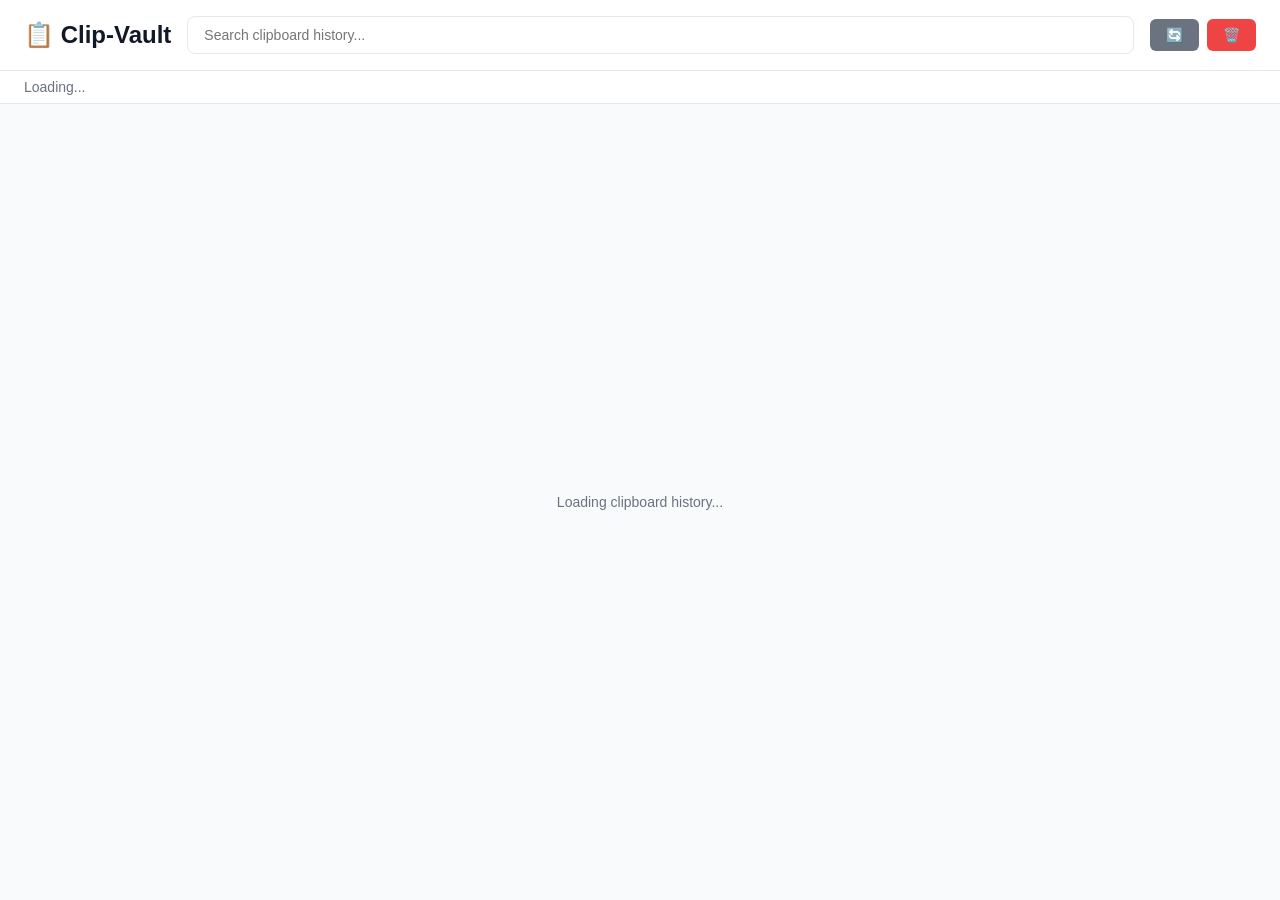
==== ui/index.html @ 3428e903 "Initial commit: Complete clipboard manager implementation - Cross-platform clipboard monitoring with" ====
<!DOCTYPE html>
<html lang="en">
<head>
    <meta charset="UTF-8">
    <meta name="viewport" content="width=device-width, initial-scale=1.0">
    <title>Clip-Vault</title>
    <link rel="stylesheet" href="styles.css">
</head>
<body>
    <div class="app">
        <header class="header">
            <h1>📋 Clip-Vault</h1>
            <div class="search-bar">
                <input 
                    type="text" 
                    id="searchInput" 
                    placeholder="Search clipboard history..." 
                    class="search-input"
                />
            </div>
            <div class="header-actions">
                <button id="refreshBtn" class="btn btn-secondary" title="Refresh">
                    🔄
                </button>
                <button id="clearBtn" class="btn btn-danger" title="Clear History">
                    🗑️
                </button>
            </div>
        </header>

        <div class="stats-bar">
            <span id="statsText">Loading...</span>
        </div>

        <main class="content">
            <div id="clipsList" class="clips-list">
                <div class="loading">Loading clipboard history...</div>
            </div>
        </main>

        <div id="detailPanel" class="detail-panel hidden">
            <div class="detail-header">
                <h2>Preview</h2>
                <button id="closeDetailBtn" class="btn btn-secondary">✕</button>
            </div>
            <div id="detailContent" class="detail-content">
                <!-- Content will be loaded here -->
            </div>
            <div class="detail-actions">
                <button id="copyDetailBtn" class="btn btn-primary">Copy</button>
                <button id="pinDetailBtn" class="btn btn-secondary">Pin</button>
                <button id="deleteDetailBtn" class="btn btn-danger">Delete</button>
            </div>
        </div>
    </div>

    <script type="module" src="app.js"></script>
</body>
</html>
---- ui/styles.css ----
* {
    margin: 0;
    padding: 0;
    box-sizing: border-box;
}

:root {
    --primary-color: #3b82f6;
    --secondary-color: #6b7280;
    --danger-color: #ef4444;
    --success-color: #10b981;
    --bg-color: #f9fafb;
    --surface-color: #ffffff;
    --border-color: #e5e7eb;
    --text-color: #111827;
    --text-secondary: #6b7280;
    --shadow: 0 1px 3px rgba(0, 0, 0, 0.1);
    --shadow-lg: 0 10px 15px rgba(0, 0, 0, 0.1);
}

body {
    font-family: -apple-system, BlinkMacSystemFont, 'Segoe UI', Roboto, Oxygen, Ubuntu, Cantarell, sans-serif;
    background-color: var(--bg-color);
    color: var(--text-color);
    overflow: hidden;
}

.app {
    display: flex;
    flex-direction: column;
    height: 100vh;
}

.header {
    background: var(--surface-color);
    padding: 1rem 1.5rem;
    border-bottom: 1px solid var(--border-color);
    display: flex;
    align-items: center;
    gap: 1rem;
    box-shadow: var(--shadow);
}

.header h1 {
    font-size: 1.5rem;
    font-weight: 700;
    color: var(--text-color);
    white-space: nowrap;
}

.search-bar {
    flex: 1;
}

.search-input {
    width: 100%;
    padding: 0.625rem 1rem;
    border: 1px solid var(--border-color);
    border-radius: 0.5rem;
    font-size: 0.875rem;
    transition: all 0.2s;
}

.search-input:focus {
    outline: none;
    border-color: var(--primary-color);
    box-shadow: 0 0 0 3px rgba(59, 130, 246, 0.1);
}

.header-actions {
    display: flex;
    gap: 0.5rem;
}

.stats-bar {
    background: var(--surface-color);
    padding: 0.5rem 1.5rem;
    border-bottom: 1px solid var(--border-color);
    font-size: 0.875rem;
    color: var(--text-secondary);
}

.content {
    flex: 1;
    overflow: hidden;
    display: flex;
    position: relative;
}

.clips-list {
    flex: 1;
    overflow-y: auto;
    padding: 1rem;
}

.clip-item {
    background: var(--surface-color);
    border: 1px solid var(--border-color);
    border-radius: 0.5rem;
    padding: 1rem;
    margin-bottom: 0.75rem;
    cursor: pointer;
    transition: all 0.2s;
    position: relative;
}

.clip-item:hover {
    border-color: var(--primary-color);
    box-shadow: var(--shadow-lg);
    transform: translateY(-1px);
}

.clip-item.pinned {
    border-left: 4px solid var(--primary-color);
}

.clip-header {
    display: flex;
    justify-content: space-between;
    align-items: start;
    margin-bottom: 0.5rem;
}

.clip-meta {
    display: flex;
    gap: 0.5rem;
    align-items: center;
    font-size: 0.75rem;
    color: var(--text-secondary);
}

.clip-type {
    background: var(--bg-color);
    padding: 0.25rem 0.5rem;
    border-radius: 0.25rem;
    font-weight: 500;
}

.clip-pin-badge {
    color: var(--primary-color);
    font-weight: 600;
}

.clip-actions {
    display: flex;
    gap: 0.25rem;
}

.clip-preview {
    font-size: 0.875rem;
    color: var(--text-color);
    line-height: 1.5;
    overflow: hidden;
    text-overflow: ellipsis;
    display: -webkit-box;
    -webkit-line-clamp: 2;
    -webkit-box-orient: vertical;
    word-break: break-word;
}

.clip-timestamp {
    margin-top: 0.5rem;
    font-size: 0.75rem;
    color: var(--text-secondary);
}

.detail-panel {
    position: absolute;
    right: 0;
    top: 0;
    bottom: 0;
    width: 400px;
    background: var(--surface-color);
    border-left: 1px solid var(--border-color);
    box-shadow: -4px 0 8px rgba(0, 0, 0, 0.05);
    display: flex;
    flex-direction: column;
    transform: translateX(100%);
    transition: transform 0.3s ease;
}

.detail-panel:not(.hidden) {
    transform: translateX(0);
}

.detail-header {
    padding: 1rem 1.5rem;
    border-bottom: 1px solid var(--border-color);
    display: flex;
    justify-content: space-between;
    align-items: center;
}

.detail-header h2 {
    font-size: 1.125rem;
    font-weight: 600;
}

.detail-content {
    flex: 1;
    padding: 1.5rem;
    overflow-y: auto;
    font-size: 0.875rem;
    line-height: 1.6;
    white-space: pre-wrap;
    word-break: break-word;
}

.detail-content img {
    max-width: 100%;
    border-radius: 0.5rem;
}

.detail-actions {
    padding: 1rem 1.5rem;
    border-top: 1px solid var(--border-color);
    display: flex;
    gap: 0.5rem;
}

.btn {
    padding: 0.5rem 1rem;
    border: none;
    border-radius: 0.375rem;
    font-size: 0.875rem;
    font-weight: 500;
    cursor: pointer;
    transition: all 0.2s;
    display: inline-flex;
    align-items: center;
    justify-content: center;
}

.btn:hover {
    transform: translateY(-1px);
}

.btn:active {
    transform: translateY(0);
}

.btn-primary {
    background: var(--primary-color);
    color: white;
}

.btn-primary:hover {
    background: #2563eb;
}

.btn-secondary {
    background: var(--secondary-color);
    color: white;
}

.btn-secondary:hover {
    background: #4b5563;
}

.btn-danger {
    background: var(--danger-color);
    color: white;
}

.btn-danger:hover {
    background: #dc2626;
}

.btn-icon {
    padding: 0.5rem;
    font-size: 1rem;
    width: 2rem;
    height: 2rem;
}

.loading, .empty-state {
    display: flex;
    align-items: center;
    justify-content: center;
    height: 100%;
    color: var(--text-secondary);
    font-size: 0.875rem;
}

.hidden {
    display: none;
}

@keyframes fadeIn {
    from {
        opacity: 0;
        transform: translateY(10px);
    }
    to {
        opacity: 1;
        transform: translateY(0);
    }
}

.clip-item {
    animation: fadeIn 0.3s ease;
}

::-webkit-scrollbar {
    width: 8px;
}

::-webkit-scrollbar-track {
    background: var(--bg-color);
}

::-webkit-scrollbar-thumb {
    background: var(--border-color);
    border-radius: 4px;
}

::-webkit-scrollbar-thumb:hover {
    background: var(--secondary-color);
}
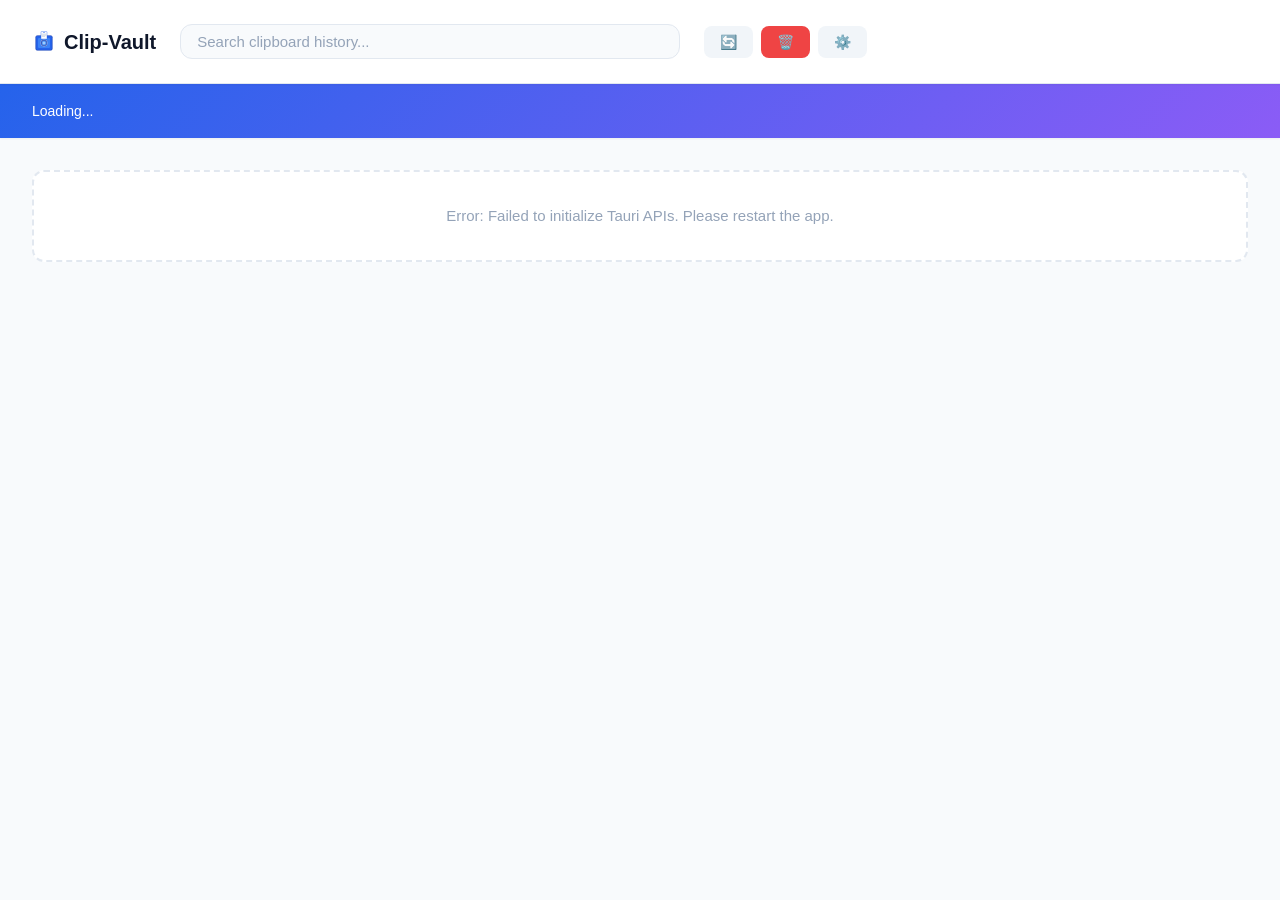
==== commit 35b809d8: "feat: image support, settings menu, live refresh (v0.2.0) - Capture images, show thumbnails in histo" ====
--- a/ui/index.html
+++ b/ui/index.html
@@ -4,12 +4,19 @@
     <meta charset="UTF-8">
     <meta name="viewport" content="width=device-width, initial-scale=1.0">
     <title>Clip-Vault</title>
+    <script>
+        (function () {
+            var pref = localStorage.getItem('clipvault-theme') || 'system';
+            var dark = pref === 'dark' || (pref === 'system' && matchMedia('(prefers-color-scheme: dark)').matches);
+            document.documentElement.dataset.theme = dark ? 'dark' : 'light';
+        })();
+    </script>
     <link rel="stylesheet" href="styles.css">
 </head>
 <body>
     <div class="app">
         <header class="header">
-            <h1>📋 Clip-Vault</h1>
+            <h1>Clip-Vault</h1>
             <div class="search-bar">
                 <input 
                     type="text" 
@@ -24,6 +31,9 @@
                 </button>
                 <button id="clearBtn" class="btn btn-danger" title="Clear History">
                     🗑️
+                </button>
+                <button id="settingsBtn" class="btn btn-secondary" title="Settings" aria-label="Settings">
+                    ⚙️
                 </button>
             </div>
         </header>
@@ -52,6 +62,101 @@
                 <button id="deleteDetailBtn" class="btn btn-danger">Delete</button>
             </div>
         </div>
+
+        <div id="settingsOverlay" class="settings-overlay hidden">
+            <div class="settings-panel" role="dialog" aria-modal="true" aria-labelledby="settingsTitle">
+                <div class="settings-header">
+                    <h2 id="settingsTitle">Settings</h2>
+                    <button id="closeSettingsBtn" class="btn btn-secondary" aria-label="Close settings">✕</button>
+                </div>
+
+                <div class="settings-body">
+                    <section class="settings-section">
+                        <h3>General</h3>
+                        <label class="setting-row">
+                            <span class="setting-text">
+                                <span class="setting-label">Launch at startup</span>
+                                <span class="setting-desc">Open Clip-Vault automatically when you sign in.</span>
+                            </span>
+                            <input type="checkbox" class="switch" data-setting="launch_at_startup">
+                        </label>
+                        <label class="setting-row">
+                            <span class="setting-text">
+                                <span class="setting-label">Start minimized</span>
+                                <span class="setting-desc">Stay in the system tray instead of opening the window.</span>
+                            </span>
+                            <input type="checkbox" class="switch" data-setting="start_minimized">
+                        </label>
+                        <label class="setting-row">
+                            <span class="setting-text">
+                                <span class="setting-label">Close to tray</span>
+                                <span class="setting-desc">Closing the window keeps clipboard monitoring running. Turn off to quit on close.</span>
+                            </span>
+                            <input type="checkbox" class="switch" data-setting="close_to_tray">
+                        </label>
+                    </section>
+
+                    <section class="settings-section">
+                        <h3>History</h3>
+                        <label class="setting-row">
+                            <span class="setting-text">
+                                <span class="setting-label">Auto-delete history</span>
+                                <span class="setting-desc">Remove clips older than this. Pinned clips are always kept.</span>
+                            </span>
+                            <select class="setting-select" data-setting="auto_delete_days" data-type="number">
+                                <option value="0">Never</option>
+                                <option value="1">After 1 day</option>
+                                <option value="7">After 7 days</option>
+                                <option value="30">After 30 days</option>
+                                <option value="90">After 90 days</option>
+                            </select>
+                        </label>
+                        <label class="setting-row">
+                            <span class="setting-text">
+                                <span class="setting-label">Maximum clips</span>
+                                <span class="setting-desc">Oldest unpinned clips are removed past this limit.</span>
+                            </span>
+                            <select class="setting-select" data-setting="max_history" data-type="number">
+                                <option value="100">100</option>
+                                <option value="500">500</option>
+                                <option value="1000">1,000</option>
+                                <option value="5000">5,000</option>
+                                <option value="0">Unlimited</option>
+                            </select>
+                        </label>
+                        <label class="setting-row">
+                            <span class="setting-text">
+                                <span class="setting-label">Capture images</span>
+                                <span class="setting-desc">Save copied images and screenshots to history.</span>
+                            </span>
+                            <input type="checkbox" class="switch" data-setting="capture_images">
+                        </label>
+                        <div class="setting-row">
+                            <span class="setting-text">
+                                <span class="setting-label">Clear history</span>
+                                <span class="setting-desc">Delete all unpinned clips now.</span>
+                            </span>
+                            <button id="settingsClearBtn" class="btn btn-danger btn-small">Clear</button>
+                        </div>
+                    </section>
+
+                    <section class="settings-section">
+                        <h3>Appearance</h3>
+                        <div class="setting-row">
+                            <span class="setting-text">
+                                <span class="setting-label">Theme</span>
+                                <span class="setting-desc">System follows your OS light/dark preference.</span>
+                            </span>
+                            <div class="segmented" role="radiogroup" aria-label="Theme">
+                                <label><input type="radio" name="theme" value="system" data-setting="theme"><span>System</span></label>
+                                <label><input type="radio" name="theme" value="light" data-setting="theme"><span>Light</span></label>
+                                <label><input type="radio" name="theme" value="dark" data-setting="theme"><span>Dark</span></label>
+                            </div>
+                        </div>
+                    </section>
+                </div>
+            </div>
+        </div>
     </div>
 
     <script type="module" src="app.js"></script>
--- a/ui/styles.css
+++ b/ui/styles.css
@@ -1,182 +1,410 @@
+/* Modern Minimalist Design - Clip-Vault */
+:root {
+    /* Color Palette - Professional & Clean */
+    --primary: #2563eb;
+    --primary-dark: #1e40af;
+    --primary-light: #3b82f6;
+    --accent: #8b5cf6;
+    --success: #10b981;
+    --danger: #ef4444;
+    --warning: #f59e0b;
+    
+    /* Neutrals */
+    --bg-primary: #ffffff;
+    --bg-secondary: #f8fafc;
+    --bg-tertiary: #f1f5f9;
+    --border: #e2e8f0;
+    --border-light: #f1f5f9;
+    
+    /* Text */
+    --text-primary: #0f172a;
+    --text-secondary: #475569;
+    --text-tertiary: #94a3b8;
+    
+    /* Shadows */
+    --shadow-sm: 0 1px 2px 0 rgba(0, 0, 0, 0.05);
+    --shadow-md: 0 4px 6px -1px rgba(0, 0, 0, 0.1);
+    --shadow-lg: 0 10px 15px -3px rgba(0, 0, 0, 0.1);
+    --shadow-xl: 0 20px 25px -5px rgba(0, 0, 0, 0.1);
+    
+    /* Spacing */
+    --spacing-xs: 0.25rem;
+    --spacing-sm: 0.5rem;
+    --spacing-md: 1rem;
+    --spacing-lg: 1.5rem;
+    --spacing-xl: 2rem;
+    
+    /* Border radius */
+    --radius-sm: 0.375rem;
+    --radius-md: 0.5rem;
+    --radius-lg: 0.75rem;
+    --radius-xl: 1rem;
+    
+    /* Transitions */
+    --transition: all 0.2s cubic-bezier(0.4, 0, 0.2, 1);
+
+    --pinned-bg: #fffbeb;
+    color-scheme: light;
+}
+
+[data-theme="dark"] {
+    --primary: #3b82f6;
+    --primary-dark: #2563eb;
+    --primary-light: #60a5fa;
+
+    --bg-primary: #161b22;
+    --bg-secondary: #0d1117;
+    --bg-tertiary: #21262d;
+    --border: #30363d;
+    --border-light: #21262d;
+
+    --text-primary: #e6edf3;
+    --text-secondary: #9da7b3;
+    --text-tertiary: #6e7681;
+
+    --shadow-sm: 0 1px 2px 0 rgba(0, 0, 0, 0.4);
+    --shadow-md: 0 4px 6px -1px rgba(0, 0, 0, 0.5);
+    --shadow-lg: 0 10px 15px -3px rgba(0, 0, 0, 0.5);
+    --shadow-xl: 0 20px 25px -5px rgba(0, 0, 0, 0.6);
+
+    --pinned-bg: #2a2214;
+    color-scheme: dark;
+}
+
 * {
     margin: 0;
     padding: 0;
     box-sizing: border-box;
 }
 
-:root {
-    --primary-color: #3b82f6;
-    --secondary-color: #6b7280;
-    --danger-color: #ef4444;
-    --success-color: #10b981;
-    --bg-color: #f9fafb;
-    --surface-color: #ffffff;
-    --border-color: #e5e7eb;
-    --text-color: #111827;
-    --text-secondary: #6b7280;
-    --shadow: 0 1px 3px rgba(0, 0, 0, 0.1);
-    --shadow-lg: 0 10px 15px rgba(0, 0, 0, 0.1);
-}
-
 body {
-    font-family: -apple-system, BlinkMacSystemFont, 'Segoe UI', Roboto, Oxygen, Ubuntu, Cantarell, sans-serif;
-    background-color: var(--bg-color);
-    color: var(--text-color);
-    overflow: hidden;
+    font-family: -apple-system, BlinkMacSystemFont, 'Segoe UI', 'Roboto', 'Oxygen', 
+                 'Ubuntu', 'Cantarell', 'Fira Sans', 'Droid Sans', 'Helvetica Neue', sans-serif;
+    -webkit-font-smoothing: antialiased;
+    -moz-osx-font-smoothing: grayscale;
+    background: var(--bg-secondary);
+    color: var(--text-primary);
+    line-height: 1.6;
 }
 
 .app {
+    min-height: 100vh;
     display: flex;
     flex-direction: column;
-    height: 100vh;
-}
-
+}
+
+/* Header */
 .header {
-    background: var(--surface-color);
-    padding: 1rem 1.5rem;
-    border-bottom: 1px solid var(--border-color);
-    display: flex;
-    align-items: center;
-    gap: 1rem;
-    box-shadow: var(--shadow);
+    background: var(--bg-primary);
+    border-bottom: 1px solid var(--border);
+    padding: var(--spacing-lg) var(--spacing-xl);
+    display: flex;
+    align-items: center;
+    gap: var(--spacing-lg);
+    box-shadow: var(--shadow-sm);
+    position: sticky;
+    top: 0;
+    z-index: 100;
 }
 
 .header h1 {
-    font-size: 1.5rem;
-    font-weight: 700;
-    color: var(--text-color);
-    white-space: nowrap;
+    font-size: 1.25rem;
+    font-weight: 600;
+    color: var(--text-primary);
+    display: flex;
+    align-items: center;
+    gap: var(--spacing-sm);
+    margin: 0;
+}
+
+.header h1::before {
+    content: '';
+    display: inline-block;
+    width: 24px;
+    height: 24px;
+    background: url('logo.svg') no-repeat center;
+    background-size: contain;
 }
 
 .search-bar {
     flex: 1;
+    max-width: 500px;
 }
 
 .search-input {
     width: 100%;
-    padding: 0.625rem 1rem;
-    border: 1px solid var(--border-color);
-    border-radius: 0.5rem;
-    font-size: 0.875rem;
-    transition: all 0.2s;
+    padding: var(--spacing-sm) var(--spacing-md);
+    border: 1.5px solid var(--border);
+    border-radius: var(--radius-lg);
+    font-size: 0.9375rem;
+    transition: var(--transition);
+    background: var(--bg-secondary);
+    color: var(--text-primary);
 }
 
 .search-input:focus {
     outline: none;
-    border-color: var(--primary-color);
-    box-shadow: 0 0 0 3px rgba(59, 130, 246, 0.1);
+    border-color: var(--primary);
+    background: var(--bg-primary);
+    box-shadow: 0 0 0 3px rgba(37, 99, 235, 0.1);
+}
+
+.search-input::placeholder {
+    color: var(--text-tertiary);
 }
 
 .header-actions {
     display: flex;
-    gap: 0.5rem;
-}
-
+    gap: var(--spacing-sm);
+}
+
+/* Buttons */
+.btn {
+    padding: var(--spacing-sm) var(--spacing-md);
+    border: none;
+    border-radius: var(--radius-md);
+    font-size: 0.875rem;
+    font-weight: 500;
+    cursor: pointer;
+    transition: var(--transition);
+    display: inline-flex;
+    align-items: center;
+    justify-content: center;
+    gap: var(--spacing-xs);
+    white-space: nowrap;
+}
+
+.btn:hover {
+    transform: translateY(-1px);
+    box-shadow: var(--shadow-md);
+}
+
+.btn:active {
+    transform: translateY(0);
+}
+
+.btn-primary {
+    background: var(--primary);
+    color: white;
+}
+
+.btn-primary:hover {
+    background: var(--primary-dark);
+}
+
+.btn-secondary {
+    background: var(--bg-tertiary);
+    color: var(--text-secondary);
+}
+
+.btn-secondary:hover {
+    background: var(--border);
+}
+
+.btn-danger {
+    background: var(--danger);
+    color: white;
+}
+
+.btn-danger:hover {
+    background: #dc2626;
+}
+
+.btn-icon {
+    width: 36px;
+    height: 36px;
+    padding: 0;
+    font-size: 1.125rem;
+}
+
+.btn-small {
+    padding: var(--spacing-xs) var(--spacing-sm);
+    font-size: 0.8125rem;
+}
+
+/* Stats Bar */
 .stats-bar {
-    background: var(--surface-color);
-    padding: 0.5rem 1.5rem;
-    border-bottom: 1px solid var(--border-color);
+    padding: var(--spacing-md) var(--spacing-xl);
+    background: linear-gradient(135deg, var(--primary) 0%, var(--accent) 100%);
+    color: white;
     font-size: 0.875rem;
-    color: var(--text-secondary);
-}
-
+    font-weight: 500;
+    box-shadow: var(--shadow-sm);
+}
+
+/* Content Area */
 .content {
     flex: 1;
+    padding: var(--spacing-xl);
+    overflow-y: auto;
+}
+
+/* Clips List */
+.clips-list {
+    display: grid;
+    grid-template-columns: repeat(auto-fill, minmax(320px, 1fr));
+    gap: var(--spacing-lg);
+    max-width: 1400px;
+    margin: 0 auto;
+}
+
+.clip-item {
+    background: var(--bg-primary);
+    border: 1px solid var(--border);
+    border-radius: var(--radius-lg);
+    padding: var(--spacing-md);
+    cursor: pointer;
+    transition: var(--transition);
+    position: relative;
     overflow: hidden;
-    display: flex;
-    position: relative;
-}
-
-.clips-list {
+}
+
+.clip-item:hover {
+    border-color: var(--primary);
+    box-shadow: var(--shadow-lg);
+    transform: translateY(-2px);
+}
+
+.clip-item.pinned {
+    border-color: var(--warning);
+    background: linear-gradient(135deg, var(--pinned-bg) 0%, var(--bg-primary) 100%);
+}
+
+.clip-item.pinned::before {
+    content: '📌';
+    position: absolute;
+    top: var(--spacing-sm);
+    right: var(--spacing-sm);
+    font-size: 1.25rem;
+    opacity: 0.6;
+}
+
+.clip-header {
+    display: flex;
+    justify-content: space-between;
+    align-items: flex-start;
+    margin-bottom: var(--spacing-sm);
+    gap: var(--spacing-sm);
+}
+
+.clip-meta {
+    display: flex;
+    flex-direction: column;
+    gap: var(--spacing-xs);
     flex: 1;
-    overflow-y: auto;
-    padding: 1rem;
-}
-
-.clip-item {
-    background: var(--surface-color);
-    border: 1px solid var(--border-color);
-    border-radius: 0.5rem;
-    padding: 1rem;
-    margin-bottom: 0.75rem;
-    cursor: pointer;
-    transition: all 0.2s;
-    position: relative;
-}
-
-.clip-item:hover {
-    border-color: var(--primary-color);
-    box-shadow: var(--shadow-lg);
-    transform: translateY(-1px);
-}
-
-.clip-item.pinned {
-    border-left: 4px solid var(--primary-color);
-}
-
-.clip-header {
-    display: flex;
-    justify-content: space-between;
-    align-items: start;
-    margin-bottom: 0.5rem;
-}
-
-.clip-meta {
-    display: flex;
-    gap: 0.5rem;
-    align-items: center;
+    min-width: 0;
+}
+
+.clip-type {
+    display: inline-flex;
+    align-items: center;
+    gap: var(--spacing-xs);
     font-size: 0.75rem;
+    font-weight: 600;
+    color: var(--primary);
+    background: rgba(37, 99, 235, 0.1);
+    padding: 2px 8px;
+    border-radius: var(--radius-sm);
+    width: fit-content;
+}
+
+.clip-pin-badge {
+    font-size: 0.75rem;
+    color: var(--warning);
+    font-weight: 600;
+}
+
+.clip-actions {
+    display: flex;
+    gap: var(--spacing-xs);
+    opacity: 0;
+    transition: var(--transition);
+}
+
+.clip-item:hover .clip-actions {
+    opacity: 1;
+}
+
+.clip-preview {
     color: var(--text-secondary);
-}
-
-.clip-type {
-    background: var(--bg-color);
-    padding: 0.25rem 0.5rem;
-    border-radius: 0.25rem;
-    font-weight: 500;
-}
-
-.clip-pin-badge {
-    color: var(--primary-color);
-    font-weight: 600;
-}
-
-.clip-actions {
-    display: flex;
-    gap: 0.25rem;
-}
-
-.clip-preview {
     font-size: 0.875rem;
-    color: var(--text-color);
     line-height: 1.5;
+    margin: var(--spacing-sm) 0;
+    display: -webkit-box;
+    -webkit-line-clamp: 3;
+    -webkit-box-orient: vertical;
     overflow: hidden;
-    text-overflow: ellipsis;
-    display: -webkit-box;
-    -webkit-line-clamp: 2;
-    -webkit-box-orient: vertical;
     word-break: break-word;
 }
 
+.clip-thumb {
+    display: block;
+    width: 100%;
+    max-height: 180px;
+    object-fit: contain;
+    margin: var(--spacing-sm) 0;
+    border-radius: var(--radius-md);
+    background: var(--bg-tertiary);
+}
+
 .clip-timestamp {
-    margin-top: 0.5rem;
     font-size: 0.75rem;
+    color: var(--text-tertiary);
+    margin-top: var(--spacing-sm);
+}
+
+/* Empty State */
+.empty-state {
+    grid-column: 1 / -1;
+    text-align: center;
+    padding: var(--spacing-xl) var(--spacing-md);
+    color: var(--text-tertiary);
+    font-size: 0.9375rem;
+    background: var(--bg-primary);
+    border: 2px dashed var(--border);
+    border-radius: var(--radius-lg);
+}
+
+.loading {
+    grid-column: 1 / -1;
+    text-align: center;
+    padding: var(--spacing-xl);
     color: var(--text-secondary);
-}
-
+    font-size: 0.9375rem;
+    display: flex;
+    align-items: center;
+    justify-content: center;
+    gap: var(--spacing-sm);
+}
+
+.loading::before {
+    content: '';
+    width: 20px;
+    height: 20px;
+    border: 2px solid var(--border);
+    border-top-color: var(--primary);
+    border-radius: 50%;
+    animation: spin 0.8s linear infinite;
+}
+
+@keyframes spin {
+    to { transform: rotate(360deg); }
+}
+
+/* Detail Panel */
 .detail-panel {
-    position: absolute;
+    position: fixed;
+    top: 0;
     right: 0;
-    top: 0;
-    bottom: 0;
-    width: 400px;
-    background: var(--surface-color);
-    border-left: 1px solid var(--border-color);
-    box-shadow: -4px 0 8px rgba(0, 0, 0, 0.05);
+    width: 480px;
+    height: 100vh;
+    background: var(--bg-primary);
+    box-shadow: var(--shadow-xl);
     display: flex;
     flex-direction: column;
     transform: translateX(100%);
-    transition: transform 0.3s ease;
+    transition: transform 0.3s cubic-bezier(0.4, 0, 0.2, 1);
+    z-index: 1000;
 }
 
 .detail-panel:not(.hidden) {
@@ -184,108 +412,95 @@
 }
 
 .detail-header {
-    padding: 1rem 1.5rem;
-    border-bottom: 1px solid var(--border-color);
+    padding: var(--spacing-lg);
+    border-bottom: 1px solid var(--border);
     display: flex;
     justify-content: space-between;
     align-items: center;
+    background: var(--bg-secondary);
 }
 
 .detail-header h2 {
     font-size: 1.125rem;
     font-weight: 600;
+    margin: 0;
 }
 
 .detail-content {
     flex: 1;
-    padding: 1.5rem;
+    padding: var(--spacing-lg);
     overflow-y: auto;
-    font-size: 0.875rem;
+    font-size: 0.9375rem;
     line-height: 1.6;
-    white-space: pre-wrap;
+    color: var(--text-secondary);
     word-break: break-word;
 }
 
 .detail-content img {
     max-width: 100%;
-    border-radius: 0.5rem;
+    border-radius: var(--radius-md);
+    box-shadow: var(--shadow-md);
 }
 
 .detail-actions {
-    padding: 1rem 1.5rem;
-    border-top: 1px solid var(--border-color);
-    display: flex;
-    gap: 0.5rem;
-}
-
-.btn {
-    padding: 0.5rem 1rem;
-    border: none;
-    border-radius: 0.375rem;
-    font-size: 0.875rem;
-    font-weight: 500;
-    cursor: pointer;
-    transition: all 0.2s;
-    display: inline-flex;
-    align-items: center;
-    justify-content: center;
-}
-
-.btn:hover {
-    transform: translateY(-1px);
-}
-
-.btn:active {
-    transform: translateY(0);
-}
-
-.btn-primary {
-    background: var(--primary-color);
-    color: white;
-}
-
-.btn-primary:hover {
-    background: #2563eb;
-}
-
-.btn-secondary {
-    background: var(--secondary-color);
-    color: white;
-}
-
-.btn-secondary:hover {
-    background: #4b5563;
-}
-
-.btn-danger {
-    background: var(--danger-color);
-    color: white;
-}
-
-.btn-danger:hover {
-    background: #dc2626;
-}
-
-.btn-icon {
-    padding: 0.5rem;
-    font-size: 1rem;
-    width: 2rem;
-    height: 2rem;
-}
-
-.loading, .empty-state {
-    display: flex;
-    align-items: center;
-    justify-content: center;
-    height: 100%;
-    color: var(--text-secondary);
-    font-size: 0.875rem;
+    padding: var(--spacing-lg);
+    border-top: 1px solid var(--border);
+    display: flex;
+    gap: var(--spacing-sm);
+    background: var(--bg-secondary);
+}
+
+.detail-actions .btn {
+    flex: 1;
 }
 
 .hidden {
-    display: none;
-}
-
+    display: none !important;
+}
+
+/* Scrollbar */
+::-webkit-scrollbar {
+    width: 8px;
+    height: 8px;
+}
+
+::-webkit-scrollbar-track {
+    background: var(--bg-secondary);
+}
+
+::-webkit-scrollbar-thumb {
+    background: var(--border);
+    border-radius: var(--radius-sm);
+}
+
+::-webkit-scrollbar-thumb:hover {
+    background: var(--text-tertiary);
+}
+
+/* Responsive */
+@media (max-width: 768px) {
+    .header {
+        flex-wrap: wrap;
+        padding: var(--spacing-md);
+    }
+    
+    .search-bar {
+        order: 3;
+        max-width: 100%;
+        flex-basis: 100%;
+    }
+    
+    .clips-list {
+        grid-template-columns: 1fr;
+        gap: var(--spacing-md);
+    }
+    
+    .detail-panel {
+        width: 100%;
+    }
+}
+
+/* Animations */
 @keyframes fadeIn {
     from {
         opacity: 0;
@@ -298,22 +513,218 @@
 }
 
 .clip-item {
-    animation: fadeIn 0.3s ease;
-}
-
-::-webkit-scrollbar {
-    width: 8px;
-}
-
-::-webkit-scrollbar-track {
-    background: var(--bg-color);
-}
-
-::-webkit-scrollbar-thumb {
-    background: var(--border-color);
-    border-radius: 4px;
-}
-
-::-webkit-scrollbar-thumb:hover {
-    background: var(--secondary-color);
-}
+    animation: fadeIn 0.3s ease-out;
+}
+
+/* Notifications */
+.notification {
+    position: fixed;
+    top: 20px;
+    right: 20px;
+    padding: 12px 20px;
+    border-radius: 8px;
+    background: var(--bg-primary);
+    border: 1px solid var(--border);
+    box-shadow: var(--shadow-lg);
+    color: var(--text-primary);
+    font-size: 14px;
+    font-weight: 500;
+    opacity: 0;
+    transform: translateX(100px);
+    transition: all 0.3s ease-out;
+    z-index: 10000;
+    pointer-events: none;
+}
+
+.notification.show {
+    opacity: 1;
+    transform: translateX(0);
+}
+
+.notification-success {
+    border-left: 4px solid #10b981;
+}
+
+.notification-error {
+    border-left: 4px solid #ef4444;
+}
+
+.notification-info {
+    border-left: 4px solid #3b82f6;
+}
+
+/* Settings */
+.settings-overlay {
+    position: fixed;
+    inset: 0;
+    background: rgba(0, 0, 0, 0.45);
+    display: flex;
+    align-items: center;
+    justify-content: center;
+    padding: var(--spacing-lg);
+    z-index: 2000;
+    animation: fadeIn 0.2s ease-out;
+}
+
+.settings-panel {
+    width: 100%;
+    max-width: 560px;
+    max-height: 100%;
+    display: flex;
+    flex-direction: column;
+    background: var(--bg-primary);
+    border: 1px solid var(--border);
+    border-radius: var(--radius-xl);
+    box-shadow: var(--shadow-xl);
+    overflow: hidden;
+}
+
+.settings-header {
+    display: flex;
+    justify-content: space-between;
+    align-items: center;
+    padding: var(--spacing-md) var(--spacing-lg);
+    border-bottom: 1px solid var(--border);
+}
+
+.settings-header h2 {
+    font-size: 1.125rem;
+    font-weight: 600;
+}
+
+.settings-body {
+    overflow-y: auto;
+    padding: var(--spacing-sm) var(--spacing-lg) var(--spacing-lg);
+}
+
+.settings-section h3 {
+    font-size: 0.75rem;
+    font-weight: 600;
+    letter-spacing: 0.06em;
+    text-transform: uppercase;
+    color: var(--text-tertiary);
+    margin: var(--spacing-lg) 0 var(--spacing-xs);
+}
+
+.setting-row {
+    display: flex;
+    align-items: center;
+    justify-content: space-between;
+    gap: var(--spacing-lg);
+    padding: var(--spacing-md) 0;
+    border-bottom: 1px solid var(--border-light);
+    cursor: pointer;
+}
+
+.settings-section .setting-row:last-child {
+    border-bottom: none;
+}
+
+div.setting-row {
+    cursor: default;
+}
+
+.setting-text {
+    display: flex;
+    flex-direction: column;
+    gap: 2px;
+    min-width: 0;
+}
+
+.setting-label {
+    font-size: 0.9375rem;
+    font-weight: 500;
+    color: var(--text-primary);
+}
+
+.setting-desc {
+    font-size: 0.8125rem;
+    color: var(--text-secondary);
+    line-height: 1.4;
+}
+
+.switch {
+    appearance: none;
+    flex-shrink: 0;
+    width: 40px;
+    height: 22px;
+    border-radius: 999px;
+    background: var(--border);
+    position: relative;
+    cursor: pointer;
+    transition: background 0.2s;
+}
+
+.switch::after {
+    content: '';
+    position: absolute;
+    top: 3px;
+    left: 3px;
+    width: 16px;
+    height: 16px;
+    border-radius: 50%;
+    background: #fff;
+    box-shadow: var(--shadow-sm);
+    transition: transform 0.2s;
+}
+
+.switch:checked {
+    background: var(--primary);
+}
+
+.switch:checked::after {
+    transform: translateX(18px);
+}
+
+.switch:focus-visible,
+.setting-select:focus-visible,
+.segmented input:focus-visible + span {
+    outline: 2px solid var(--primary);
+    outline-offset: 2px;
+}
+
+.setting-select {
+    flex-shrink: 0;
+    padding: 6px 10px;
+    border: 1px solid var(--border);
+    border-radius: var(--radius-md);
+    background: var(--bg-secondary);
+    color: var(--text-primary);
+    font-size: 0.875rem;
+    cursor: pointer;
+}
+
+.segmented {
+    display: inline-flex;
+    flex-shrink: 0;
+    padding: 3px;
+    gap: 2px;
+    border-radius: var(--radius-md);
+    background: var(--bg-tertiary);
+}
+
+.segmented label {
+    cursor: pointer;
+}
+
+.segmented input {
+    position: absolute;
+    opacity: 0;
+    pointer-events: none;
+}
+
+.segmented span {
+    display: block;
+    padding: 4px 12px;
+    border-radius: var(--radius-sm);
+    font-size: 0.8125rem;
+    font-weight: 500;
+    color: var(--text-secondary);
+    transition: var(--transition);
+}
+
+.segmented input:checked + span {
+    background: var(--bg-primary);
+    color: var(--text-primary);
+    box-shadow: var(--shadow-sm);
+}
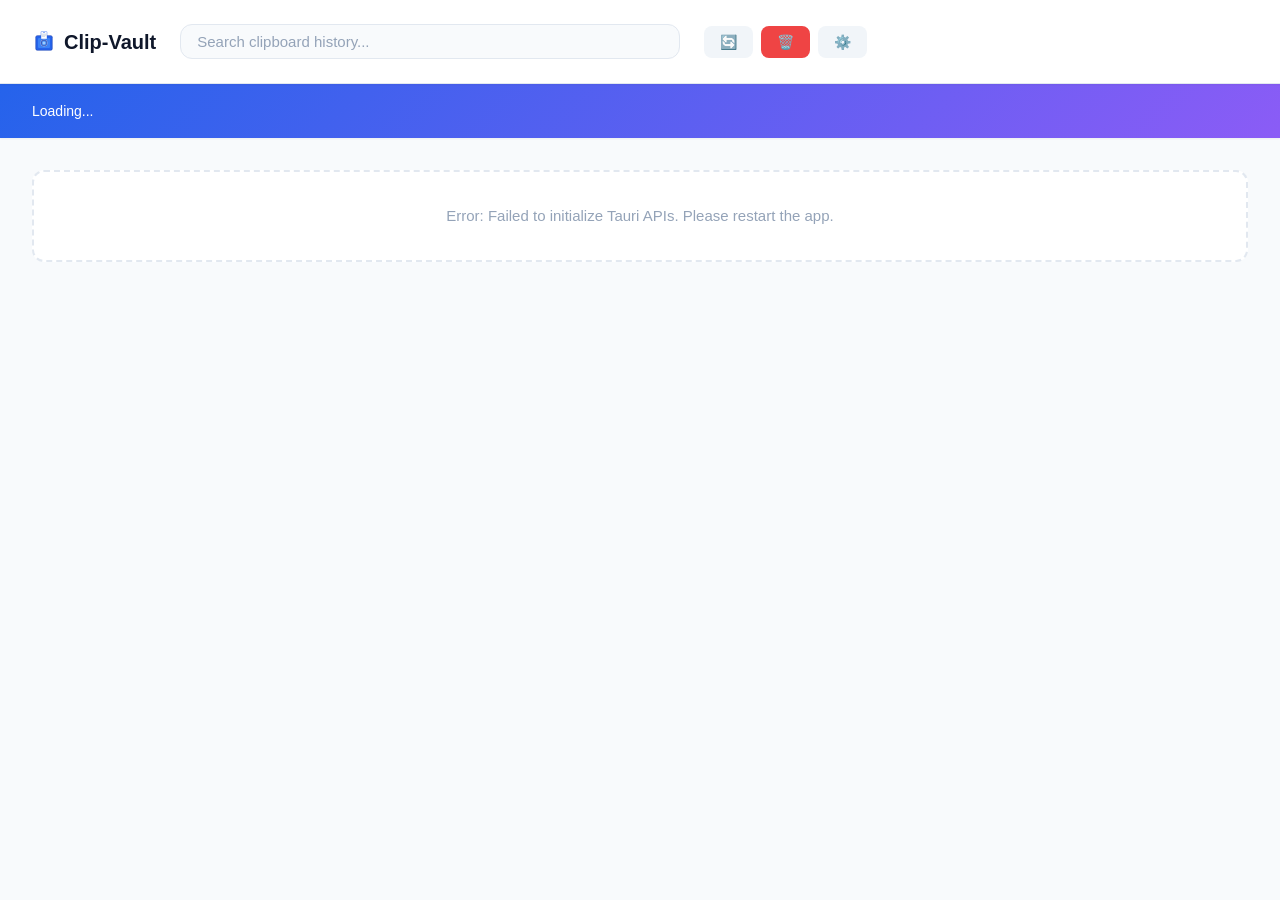
==== commit 72708a4c: "feat: About section and in-app updates (v0.2.1) Settings now shows the app version and a check-for-u" ====
--- a/ui/index.html
+++ b/ui/index.html
@@ -38,6 +38,14 @@
             </div>
         </header>
 
+        <div id="updateBanner" class="update-banner hidden" role="status">
+            <span id="updateBannerText">A new version is available.</span>
+            <span class="update-banner-actions">
+                <button id="bannerInstallBtn" class="btn btn-primary btn-small">Update now</button>
+                <button id="bannerDismissBtn" class="btn btn-secondary btn-small">Later</button>
+            </span>
+        </div>
+
         <div class="stats-bar">
             <span id="statsText">Loading...</span>
         </div>
@@ -154,6 +162,38 @@
                             </div>
                         </div>
                     </section>
+
+                    <section class="settings-section">
+                        <h3>About</h3>
+                        <div class="about-card">
+                            <img src="logo.svg" alt="" class="about-logo">
+                            <div class="setting-text">
+                                <span class="setting-label">Clip-Vault</span>
+                                <span class="setting-desc">Version <span id="appVersion">–</span> · Clipboard manager built with Rust and Tauri</span>
+                                <a class="about-link" href="https://github.com/RobbiAbd/clip-vault" target="_blank" rel="noopener">github.com/RobbiAbd/clip-vault</a>
+                            </div>
+                        </div>
+                        <div class="setting-row">
+                            <span class="setting-text">
+                                <span class="setting-label">Updates</span>
+                                <span class="setting-desc" id="updateStatus" aria-live="polite">Check whether a newer version is available.</span>
+                            </span>
+                            <span class="update-actions">
+                                <button id="checkUpdateBtn" class="btn btn-secondary btn-small">Check for updates</button>
+                                <button id="installUpdateBtn" class="btn btn-primary btn-small hidden">Download &amp; install</button>
+                            </span>
+                        </div>
+                        <div id="updateProgress" class="update-progress hidden" role="progressbar" aria-label="Update download" aria-valuemin="0" aria-valuemax="100">
+                            <div id="updateProgressBar" class="update-progress-bar"></div>
+                        </div>
+                        <label class="setting-row">
+                            <span class="setting-text">
+                                <span class="setting-label">Check for updates on startup</span>
+                                <span class="setting-desc">Show a notice when a new version is released.</span>
+                            </span>
+                            <input type="checkbox" class="switch" data-setting="check_updates_on_startup">
+                        </label>
+                    </section>
                 </div>
             </div>
         </div>
--- a/ui/styles.css
+++ b/ui/styles.css
@@ -728,3 +728,75 @@
     color: var(--text-primary);
     box-shadow: var(--shadow-sm);
 }
+
+/* About & updates */
+.about-card {
+    display: flex;
+    align-items: center;
+    gap: var(--spacing-md);
+    padding: var(--spacing-md) 0;
+    border-bottom: 1px solid var(--border-light);
+}
+
+.about-logo {
+    width: 40px;
+    height: 40px;
+    flex-shrink: 0;
+}
+
+.about-link {
+    font-size: 0.8125rem;
+    color: var(--primary);
+    text-decoration: none;
+    width: fit-content;
+}
+
+.about-link:hover {
+    text-decoration: underline;
+}
+
+.update-actions {
+    display: flex;
+    gap: var(--spacing-sm);
+    flex-shrink: 0;
+}
+
+.btn:disabled {
+    opacity: 0.6;
+    cursor: not-allowed;
+    transform: none;
+    box-shadow: none;
+}
+
+.update-progress {
+    height: 6px;
+    margin-bottom: var(--spacing-md);
+    border-radius: 999px;
+    background: var(--bg-tertiary);
+    overflow: hidden;
+}
+
+.update-progress-bar {
+    width: 0;
+    height: 100%;
+    background: var(--primary);
+    transition: width 0.2s ease-out;
+}
+
+.update-banner {
+    display: flex;
+    align-items: center;
+    justify-content: space-between;
+    gap: var(--spacing-md);
+    padding: var(--spacing-sm) var(--spacing-xl);
+    background: var(--bg-primary);
+    border-bottom: 1px solid var(--border);
+    font-size: 0.875rem;
+    font-weight: 500;
+    color: var(--text-primary);
+}
+
+.update-banner-actions {
+    display: flex;
+    gap: var(--spacing-sm);
+}
